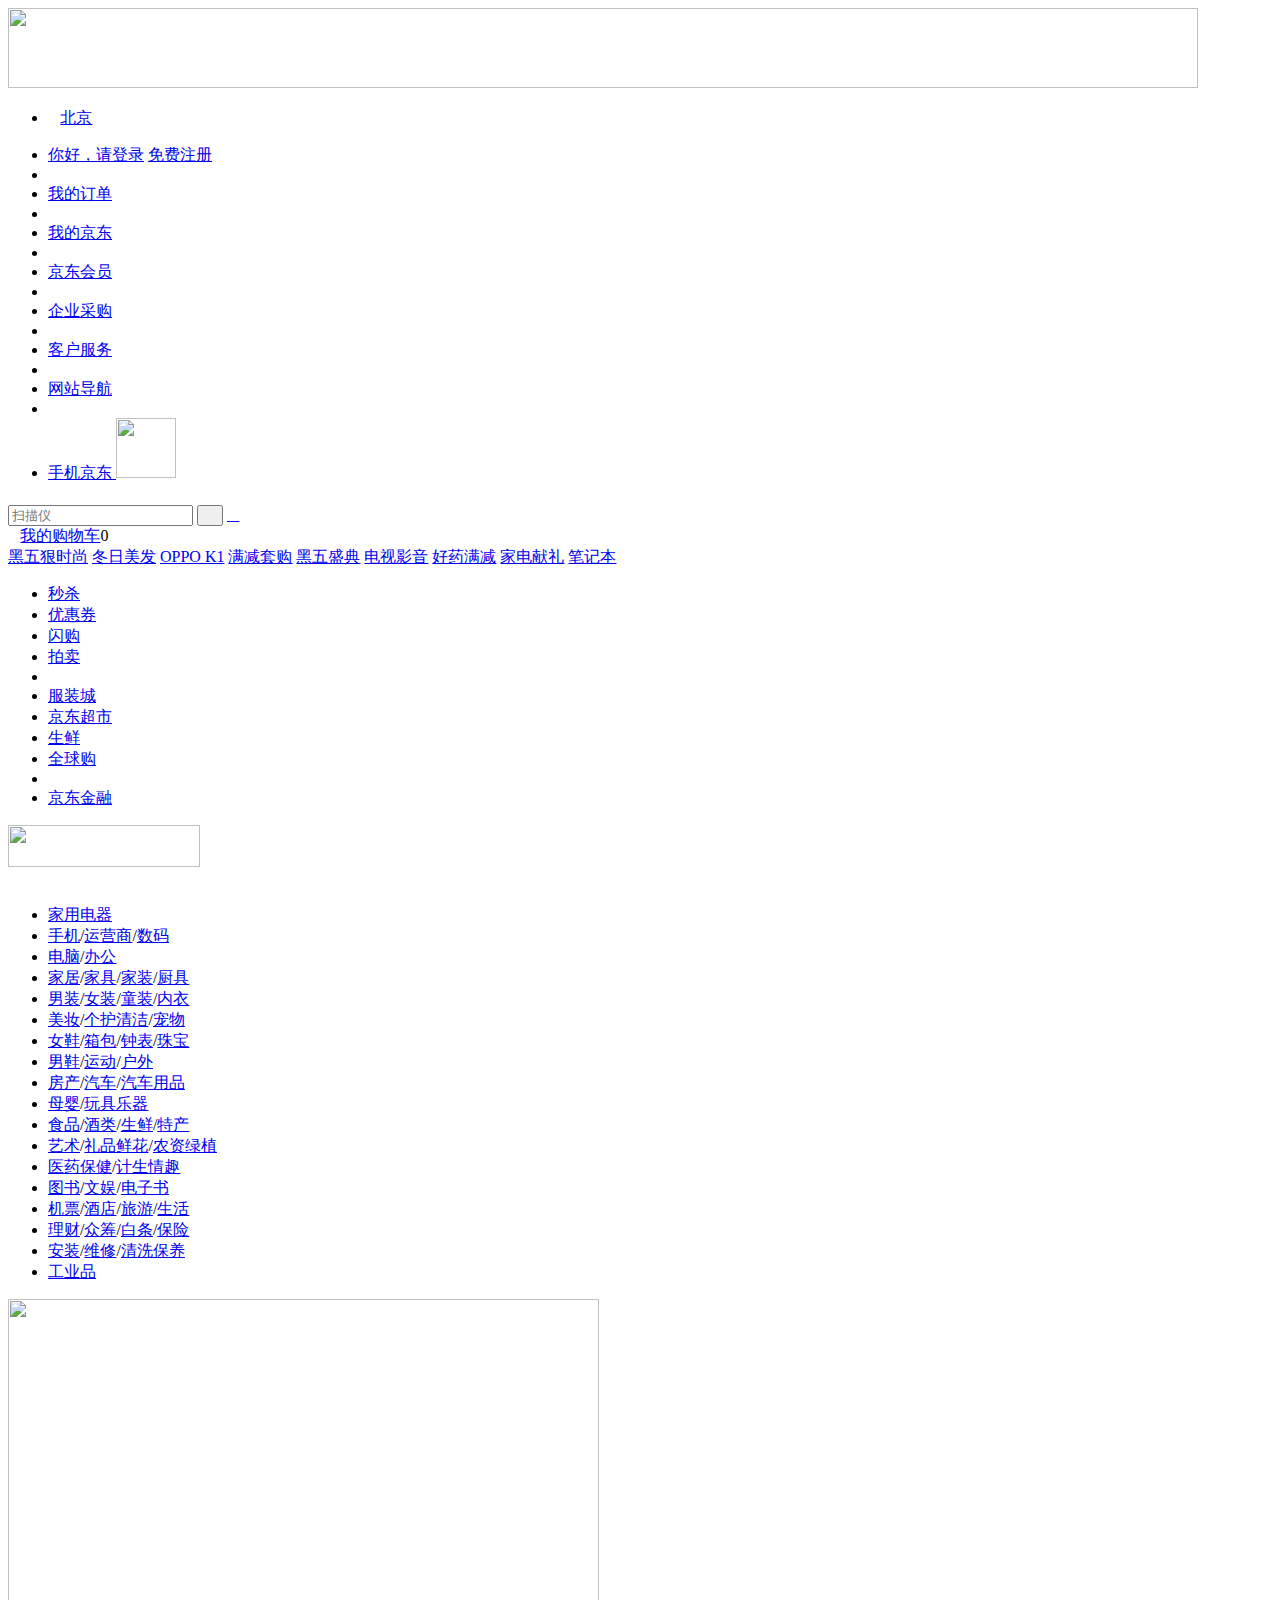
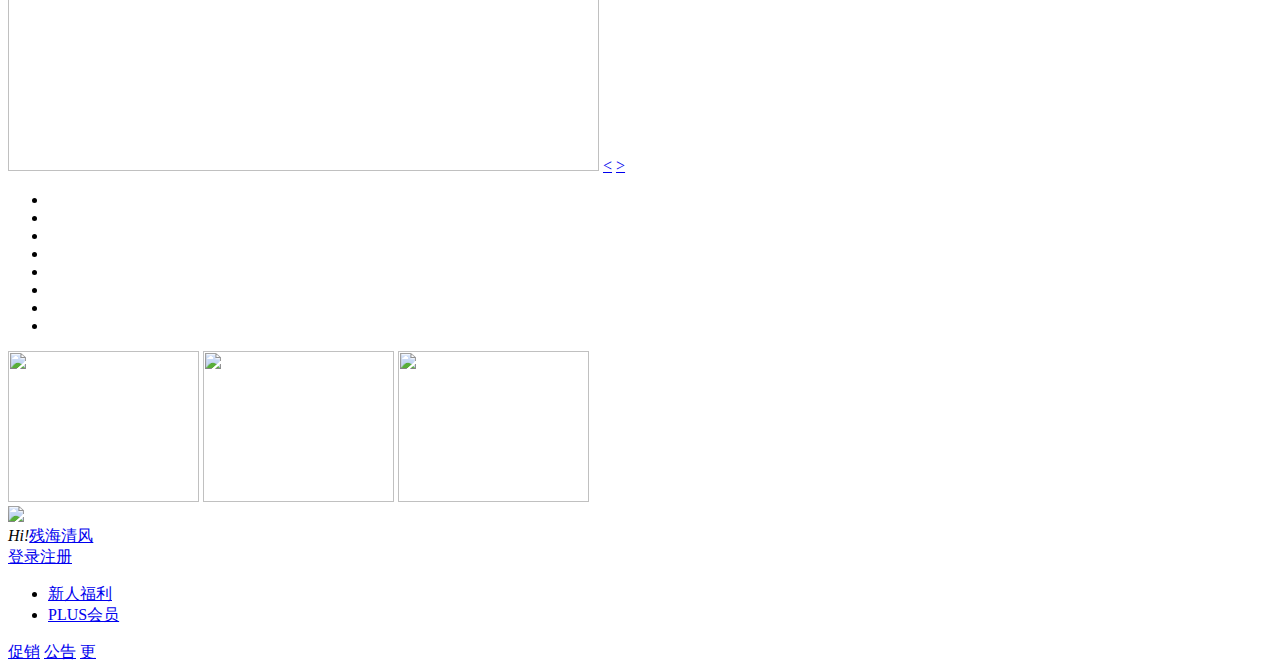
==== index.html @ f1aa1f2d "cs" ====
<!DOCTYPE html>
<html>
<head>
	<title>京东(JD.COM)-正品低价、品质保障、配送及时、轻松购物！</title>
	<meta name="description" content="京东JD.COM-专业的综合网上购物商城,销售家电、数码通讯、电脑、家居百货、服装服饰、母婴、图书、食品等数万个品牌优质商品.便捷、诚信的服务，为您提供愉悦的网上购物体验!" />
	<meta name="Keywords" content="网上购物,网上商城,手机,笔记本,电脑,MP3,CD,VCD,DV,相机,数码,配件,手表,存储卡,京东" />
	<script type="text/javascript" src="js/jquery-3.3.1.min.js"></script>
	<link rel="stylesheet" href="css/normolize.css">
	<link rel="stylesheet" href="css/base.css">
	<link rel="stylesheet" href="css/index.css">
	<link rel="shortcut icon" href="favicon.ico" type="image/x icon"/>
</head>
<body>
	<!-- header 部分 start -->
	<header>
		<div class="w">
			<a href="#">
				<img src="images/header.png" height="80px" width="1190px">
			</a>
		</div>
	</header>
	<!-- header 部分 end -->
	<!-- 快捷导航栏部分 start -->
	<div class="shortcut">
		<div class="w">
			<ul class="fl city">
				<li><i class="f10"></i><a href="#">北京</a></li>
			</ul>
			<ul class="fr">
				<li>
					<a href="#">你好，请登录</a>
					<a href="#" class="f10">免费注册</a>
				</li>
				<li class="space"></li>
				<li>
					<a href="#">我的订单</a>
				</li>
				<li class="space"></li>
				<li>
					<a href="#">我的京东</a><i></i>
				</li>
				<li class="space"></li>
				<li>
					<a href="#">京东会员</a>
				</li>
				<li class="space"></li>
				<li>
					<a href="#">企业采购</a><i></i>
				</li>
				<li class="space"></li>
				<li>
					<a href="#">客户服务</a><i></i>
				</li>
				<li class="space"></li>
				<li>
					<a href="#">网站导航</a><i></i>
				</li>
				<li class="space"></li>
				<li>
					<a href="#"  class="mobile">手机京东
						 <img src="images/mobile.png" height="60px" width="60px">
					</a>
				</li>
			</ul>
		</div>
	</div>
	<!-- 快捷导航栏部分 end -->
	<!-- 中间头部分 start-->
	<div class="w middle">
		<!-- logo部分 -->
		<div class="logo">
			<h1><!-- 提高权重，便利于搜素引擎优化 -->
				<a href="#"></a>
			</h1>
		</div>
		<!-- 搜索框部分 -->
		<div class="form">
			<input type="text" name="" placeholder="扫描仪">
			<button><i></i></button>
			<i class="camera"><a href="#"></a></i>
		</div>
		<div class="shopCar">
			<i></i><a href="#" class="f10">我的购物车</a><span>0</span>
		</div>
		<!-- 关键词部分 -->
		<div class="hotWords">
			<a href="#" class="f10">黑五狠时尚</a>
			<a href="#">冬日美发</a>
			<a href="#">OPPO K1</a>
			<a href="#">满减套购</a>
			<a href="#">黑五盛典</a>
			<a href="#">电视影音</a>
			<a href="#">好药满减</a>
			<a href="#">家电献礼</a>
			<a href="#">笔记本</a>
		</div>
		<!-- 小导航部分 -->
		<div class="navitems">
			<ul>
				<li><a href="#">秒杀</a></li>
				<li><a href="#">优惠券</a></li>
				<li><a href="#">闪购</a></li>
				<li><a href="#">拍卖</a></li>
				<li class="space"></li>
				<li><a href="#">服装城</a></li>
				<li><a href="#">京东超市</a></li>
				<li><a href="#">生鲜</a></li>
				<li><a href="#">全球购</a></li>
				<li class="space"></li>
				<li><a href="#">京东金融</a></li>
			</ul>
		</div>
		<!-- 超级日部分 -->
		<div class="super">
			<a href="#"><img src="images/super.png" height="42" width="192"></a>
		</div>
	</div>
	<!-- 中间头部分 end-->
	<!--  中间分类区域 start -->
	<div class="w grid">
		<div class="grid-col1 fl">
			<div class="ad">
				<img src="" alt="" class="ad-l">
				<img src="" alt="" class="ad-r">
			</div>
			<ul>
				<li><a href="#">家用电器</a></li>
				<li><a href="#">手机</a>/<a href="#">运营商</a>/<a href="#">数码</a></li>
				<li><a href="#">电脑</a>/<a href="#">办公</a></li>
				<li><a href="#">家居</a>/<a href="#">家具</a>/<a href="#">家装</a>/<a href="#">厨具</a></li>
				<li><a href="#">男装</a>/<a href="#">女装</a>/<a href="#">童装</a>/<a href="#">内衣</a></li>
				<li><a href="#">美妆</a>/<a href="#">个护清洁</a>/<a href="#">宠物</a></li>
				<li><a href="#">女鞋</a>/<a href="#">箱包</a>/<a href="#">钟表</a>/<a href="#">珠宝</a></li>
				<li><a href="#">男鞋</a>/<a href="#">运动</a>/<a href="#">户外</a></li>
				<li><a href="#">房产</a>/<a href="#">汽车</a>/<a href="#">汽车用品</a></li>
				<li><a href="#">母婴</a>/<a href="#">玩具乐器</a></li>
				<li><a href="#">食品</a>/<a href="#">酒类</a>/<a href="#">生鲜</a>/<a href="#">特产</a></li>
				<li><a href="#">艺术</a>/<a href="#">礼品鲜花</a>/<a href="#">农资绿植</a></li>
				<li><a href="#">医药保健</a>/<a href="#">计生情趣</a></li>
				<li><a href="#">图书</a>/<a href="#">文娱</a>/<a href="#">电子书</a></li>
				<li><a href="#">机票</a>/<a href="#">酒店</a>/<a href="#">旅游</a>/<a href="#">生活</a></li>
				<li><a href="#">理财</a>/<a href="#">众筹</a>/<a href="#">白条</a>/<a href="#">保险</a></li>
				<li><a href="#">安装</a>/<a href="#">维修</a>/<a href="#">清洗保养</a></li>
				<li><a href="#">工业品</a></li>

			</ul>
		</div>
		<div class="grid-col2 fl">
			<div class="grid-col2-t">
				<a href="#"><img src="images/banner.png" height="472px" width="591px"></a>
				<a href="#" class="arrow-l"><</a>
				<a href="#" class="arrow-r">></a>
				<ul class="circle">
					<li></li>
					<li></li>
					<li class="current"></li>
					<li></li>
					<li></li>
					<li></li>
					<li></li>
					<li></li>
				</ul>
			</div>
			<div class="grid-col2-b">
				<a href="#"><img src="images/r1.png" width="191px" height="151px"></a>
				<a href="#"><img src="images/r2.png" width="191px" height="151px"></a>
				<a href="#"><img src="images/r3.png" width="191px" height="151px"></a>
			</div>
		</div>
		<div class="grid-col3 fr">
			<!-- 登录模块 -->
			<div class="login">
				<div class="user-img">
					<a href="#"><img src="images/user.png"></a>
				</div>
				<div class="user-name">
					<i>Hi!</i><a href="#">残海清风</a>
				</div>
				<div class="user-login">
					<a href="#">登录</a><a href="#">注册</a>
				</div>
				<div class="user-member">
					<ul>
						<li class="a"><a href="#">新人福利</a></li>
						<li class="b"><a href="#">PLUS会员</a></li>
					</ul>
				</div>
			</div>
			<!-- 新闻模块 -->
			<div class="news">
				<div class="news-t">
					<a href="#" class="cuxiao">促销</a>
					<a href="#" class="gg">公告</a>
					<a href="#" class="more">更
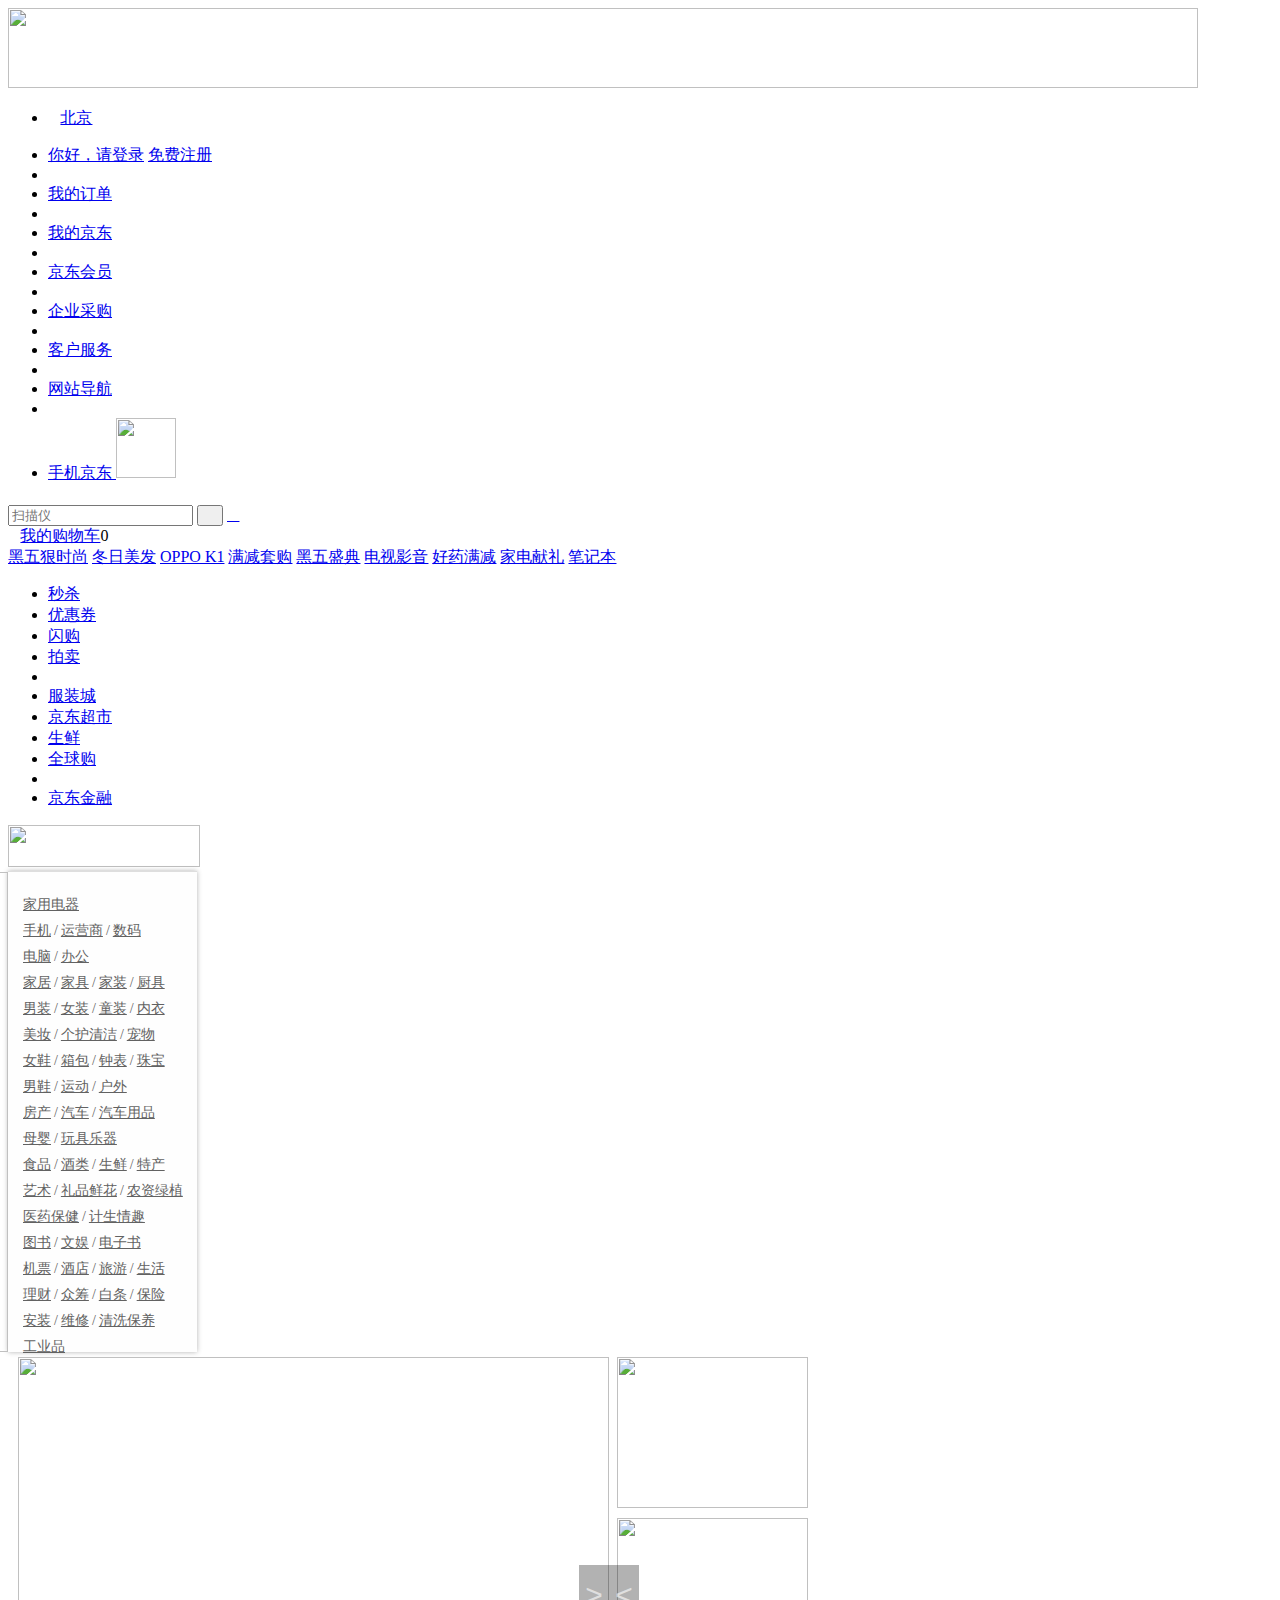
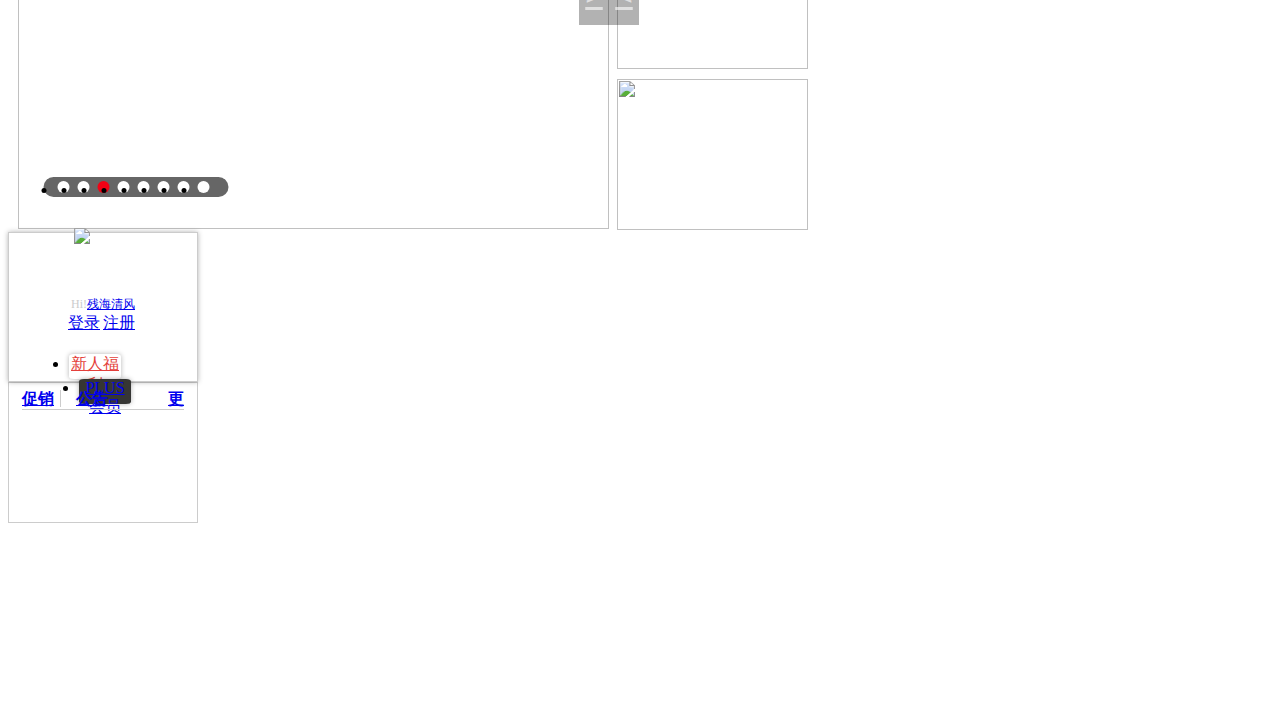
==== commit 05feb95c: "Update index.html" ====
--- a/index.html
+++ b/index.html
@@ -1,7 +1,7 @@
 <!DOCTYPE html>
 <html>
 <head>
-	<title>京东(JD.COM)-正品低价、品质保障、配送及时、轻松购物！</title>
+	<title>京东首页</title>
 	<meta name="description" content="京东JD.COM-专业的综合网上购物商城,销售家电、数码通讯、电脑、家居百货、服装服饰、母婴、图书、食品等数万个品牌优质商品.便捷、诚信的服务，为您提供愉悦的网上购物体验!" />
 	<meta name="Keywords" content="网上购物,网上商城,手机,笔记本,电脑,MP3,CD,VCD,DV,相机,数码,配件,手表,存储卡,京东" />
 	<script type="text/javascript" src="js/jquery-3.3.1.min.js"></script>
--- a/css/index.css
+++ b/css/index.css
@@ -0,0 +1,272 @@
+.grid{
+	height: 480px;
+}
+/* 左边导航栏部分 */
+.grid-col1{
+	width: 189px;
+	height: 100%;
+	font-size: 14px;/* 不是给字的,给/ */
+	background-color: #fefefe;
+    color: #636363;
+    border-top: 1px solid #dedede;
+    box-shadow: 0px 0px 5px rgba(0,0,0,.3);
+    position: relative;
+}
+.grid-col1 a{
+	font-size: 14px;
+	margin: 0 3px;
+	color: #626262;
+}
+.grid-col1 a:hover{
+	color: #c81623;
+}
+.grid-col1 ul{
+	padding: 6px 0;
+}
+.grid-col1 ul li{
+	padding-left: 12px;
+	height: 26px;
+	line-height: 26px;
+}
+.grid-col1 ul li:hover{
+	background-color: #9c9698;
+}
+.ad{
+	width: 300px;
+	height: 480px;
+	position: absolute;
+	top: 0;
+	left: -300px;
+	cursor: pointer;
+}
+.ad-l{
+	width: 300px;
+	height: 480px;
+	background: url(../images/ad1.jpg);	
+}
+.ad-r{
+	position: absolute;
+	top: 0;
+	left: 300px;
+	width: 0px;
+	height: 480px;
+	background: url(../images/ad2.jpg);
+	z-index: 999;
+}
+.grid-col1 .ad:hover .ad-r{
+	width: 560px;
+	transition: all 0.5s;
+}
+/* banner部分 */
+.grid-col2{
+	width: 790px;
+	height: 100%;
+	margin-left: 10px;
+}
+.grid-col2-t{
+	float: left;
+	margin-top: 5px;
+	position: relative;
+}
+.grid-col2-b img{
+	float: right;
+	margin: 5px 0px;
+}
+.arrow-l,.arrow-r{
+	position: absolute;
+	top: 50%;
+	width: 30px;
+	height: 60px;
+	line-height: 60px;
+	text-align: center;
+	background-color: rgba(0,0,0,0.3);
+	transform: translateY(-50%);
+	font-size: 30px;
+	color: rgba(255,255,255,.6);
+	font-family: arial;
+	font-weight: normal;
+}
+.arrow-r{
+	right: 0;
+}
+.circle{
+	width: 175px;
+	height: 20px;
+	background: rgba(0,0,0,.6);
+	position: absolute;
+	left: 20%;
+	bottom: 20px;
+	transform: translateX(-50%);
+	border-radius: 10px;
+	padding-left: 10px;
+}
+.circle li{
+	width: 12px;
+	height: 12px;
+	background-color: #fff;
+	border-radius: 50%;
+	float: left;
+	margin: 4px;
+	cursor: pointer;
+
+}
+.circle .current{
+	background-color: #f10215;
+}
+/* 右边用户部分 */
+.grid-col3{
+	width: 190px;
+	height: 100%;
+}
+.login{
+	height: 148px;
+	border: 1px solid #ccc;
+	position: relative;
+	box-shadow: 0px 0px 5px rgba(0,0,0,.3);
+}
+.login .user-img{
+	position: absolute;
+	display: block;
+	width: 60px;
+	height: 60px;
+	top: -5px;
+	left: 65px;
+}
+.login .user-name{
+	position: absolute;
+	display: block;
+	top: 60px;
+	height: 20px;
+	width: 100%;
+	line-height: 20px;
+	text-align: center;
+}
+.user-name a{
+	font-size: 12px;
+}
+.user-name i{
+	font-style: normal;
+	color: #ccc;
+	font-size: 12px;
+}
+.user-login{
+	position: absolute;
+	top: 80px;
+	height: 20px;
+	width: 100%;
+	text-align: center;
+}
+.user-login a{
+	margin-right: 3px;
+}
+.user-member{
+	position: absolute;
+	top: 105px;
+	height: 50px;
+	width: 190px;
+}
+.user-member ul{
+	display: block;
+	float: left;
+	text-align: center;
+}
+.user-member li{
+	float: left;
+	height: 25px;
+	width: 52px;
+	border-radius: 10%;
+	margin-left:20px; 
+	box-shadow: 0px 0px 5px rgba(0,0,0,.3)
+}
+.user-member li a:hover{
+	color: rgb(255,255,255);
+}
+.user-member li:hover{
+	background-color: rgb(202,51,21);
+}
+.user-member .a{
+	background-color: rgb(255,255,255);
+}
+.user-member .a a{
+	color: rgb(228,63,59);
+}
+.user-member .b{
+	margin-left: 30px;
+	background-color: rgb(54,54,52);
+}
+.news{
+	height: 132px;
+	border: 1px solid #ccc;
+	margin-bottom: 8px;
+	padding: 7px 13px 0;
+	box-shadow: 0px 0px 5px rgba(0,0,0,.3)
+	box-sizing: border-box ;
+}
+.news-t{
+	height: 19px;
+	border-bottom: 1px solid #ccc;
+	position: relative;
+}
+.news-t a{
+	float: left;
+	height: 17px;
+	line-height: 17px;
+	font-weight: 700;
+}
+.news-t div{
+	height: 2px;
+	width: 28px;
+	background-color: #f10215;
+	position: absolute;
+	bottom: -1px;
+	left: 0px;
+}
+.cuxiao{
+	width: 38px;
+	border-right: 1px solid #ccc;
+}
+.news-t .gg{
+	margin-left: 15px;
+}
+.news-t .more{
+	float: right;
+}
+
+.news-b{
+	padding-top: 10px;
+}
+.news-b a{
+	height: 23px;
+	line-height: 23px;
+}
+
+.expand{
+	height: 165px;
+	border: 1px solid #ccc;
+	padding: 12px 12px 8px;
+	box-shadow: 0px 0px 5px rgba(0,0,0,.3)
+}
+.expand li{
+	width: 40px;
+	height: 55px;
+	border-bottom: 1px solid #ccc;
+	border-right: 1px solid #ccc;
+	float: left;
+}
+.expand a{
+	display: block;
+	padding-top: 8px;
+	text-align: center;
+}
+.expand li i{
+	width: 16px;
+	height: 22px;
+	display: block;
+	margin: 0 auto;
+	margin-bottom: 10px;
+	background: url(../images/iphone.png) no-repeat;
+}
+.expand li:first-child i{
+
+}
+
